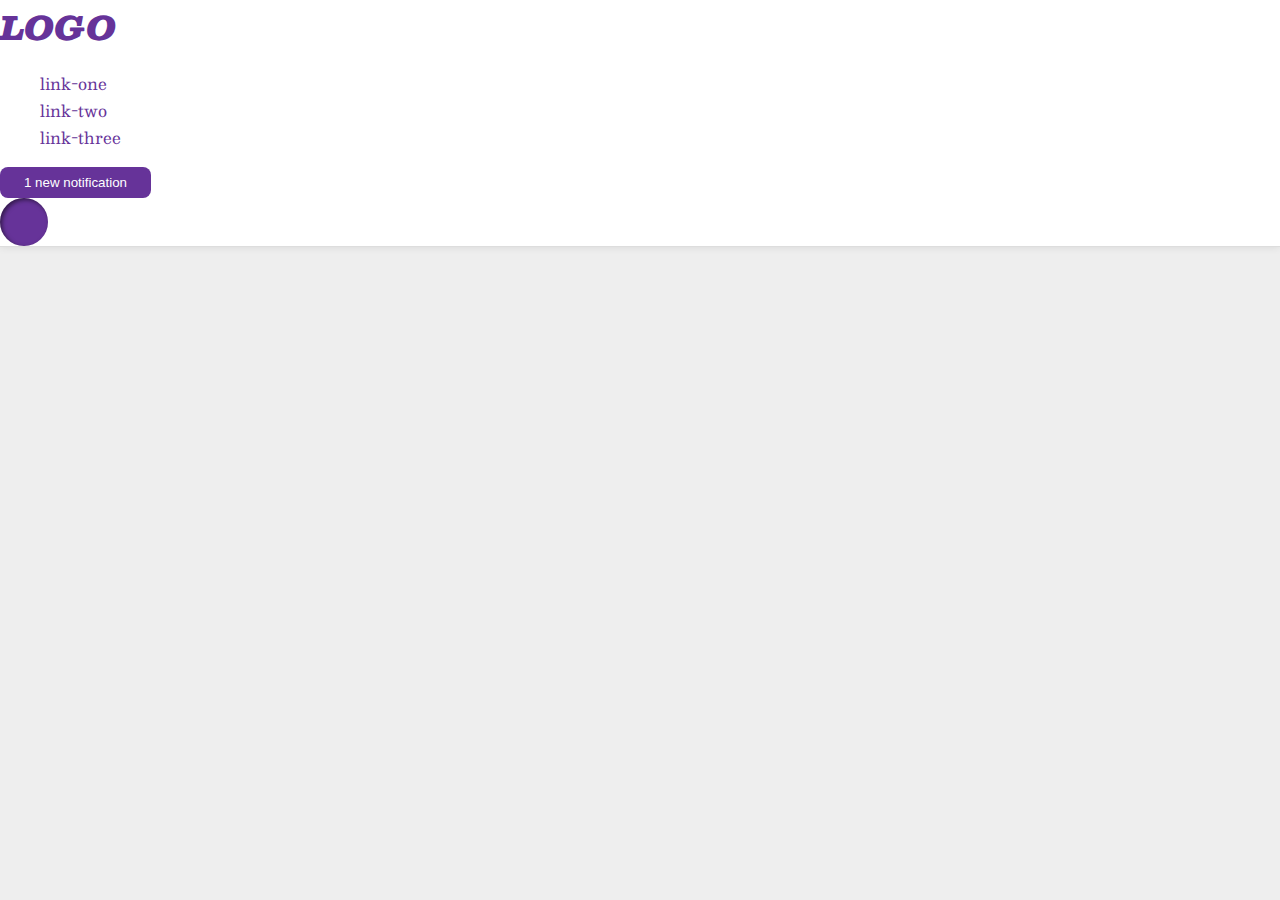
==== exercises/css-exercises/flex/03-flex-header-2/index.html @ d00c1377 "Create mono-repository" ====
<!DOCTYPE html>
<html lang="en">
  <head>
    <meta charset="UTF-8">
    <meta http-equiv="X-UA-Compatible" content="IE=edge">
    <meta name="viewport" content="width=device-width, initial-scale=1.0">
    <title>Flex Header 2</title>
    <link rel="stylesheet" href="style.css">
  </head>
  <body>
    <div class="header">
      <div class="logo">
        LOGO
      </div>
      <ul class="links">
        <li><a href="google.com">link-one</a></li>
        <li><a href="google.com">link-two</a></li>
        <li><a href="google.com">link-three</a></li>
      </ul>
      <button class="notifications">
        1 new notification
      </button>
      <div class="profile-image"></div>
    </div>
  </body>
</html>
---- exercises/css-exercises/flex/03-flex-header-2/style.css ----
/* this is some magical font-importing.  
you'll learn about it later. */
@import url('https://fonts.googleapis.com/css2?family=Besley:ital,wght@0,400;1,900&display=swap');

body {
  margin: 0;
  background: #eee;
  font-family: Besley, serif;
}

.header {
  background: white;
  border-bottom: 1px solid #ddd;
  box-shadow: 0 0 8px rgba(0,0,0,.1);
}

.profile-image {
  background: rebeccapurple;
  box-shadow: inset 2px 2px 4px rgba(0,0,0,.5);
  border-radius: 50%;
  width: 48px;
  height: 48px;
}

.logo {
  color: rebeccapurple;
  font-size: 32px;
  font-weight: 900;
  font-style: italic;
}

button {
  border: none;
  border-radius: 8px;
  background: rebeccapurple;
  color: white;
  padding: 8px 24px;
}

a {
  /* this removes the line under our links */
  text-decoration: none;
  color: rebeccapurple;
}

ul {
  list-style-type: none;
}
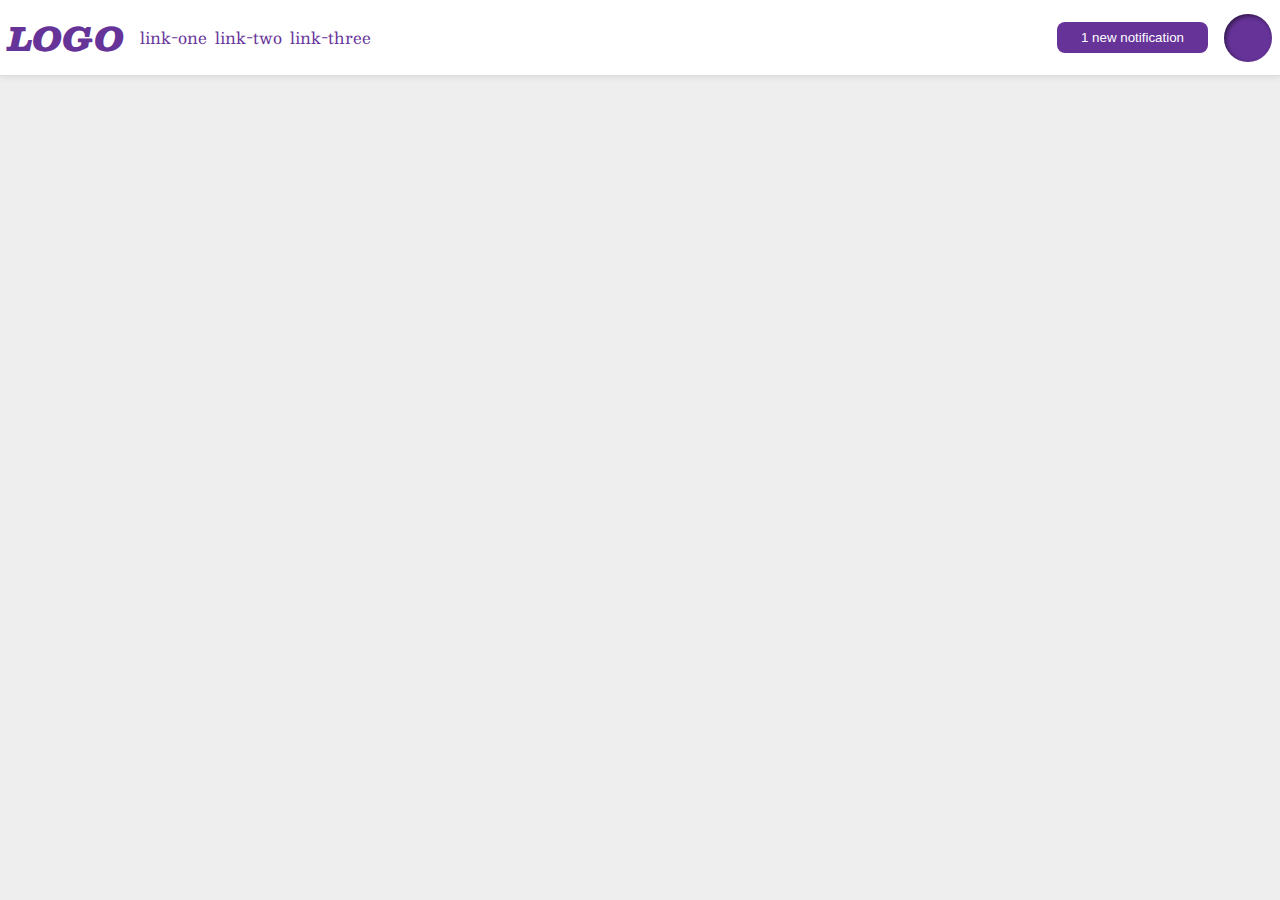
==== commit 01bdc577: "Complete exercise 3" ====
--- a/exercises/css-exercises/flex/03-flex-header-2/index.html
+++ b/exercises/css-exercises/flex/03-flex-header-2/index.html
@@ -1,14 +1,17 @@
 <!DOCTYPE html>
 <html lang="en">
-  <head>
-    <meta charset="UTF-8">
-    <meta http-equiv="X-UA-Compatible" content="IE=edge">
-    <meta name="viewport" content="width=device-width, initial-scale=1.0">
-    <title>Flex Header 2</title>
-    <link rel="stylesheet" href="style.css">
-  </head>
-  <body>
-    <div class="header">
+
+<head>
+  <meta charset="UTF-8">
+  <meta http-equiv="X-UA-Compatible" content="IE=edge">
+  <meta name="viewport" content="width=device-width, initial-scale=1.0">
+  <title>Flex Header 2</title>
+  <link rel="stylesheet" href="style.css">
+</head>
+
+<body>
+  <div class="header">
+    <div class="container">
       <div class="logo">
         LOGO
       </div>
@@ -17,10 +20,14 @@
         <li><a href="google.com">link-two</a></li>
         <li><a href="google.com">link-three</a></li>
       </ul>
+    </div>
+    <div class="container">
       <button class="notifications">
         1 new notification
       </button>
       <div class="profile-image"></div>
     </div>
-  </body>
+  </div>
+</body>
+
 </html>--- a/exercises/css-exercises/flex/03-flex-header-2/style.css
+++ b/exercises/css-exercises/flex/03-flex-header-2/style.css
@@ -12,6 +12,15 @@
   background: white;
   border-bottom: 1px solid #ddd;
   box-shadow: 0 0 8px rgba(0,0,0,.1);
+  display: flex;
+  justify-content: space-between;
+  padding: 8px;
+}
+
+.container {
+  display: flex;
+  gap: 16px;
+  align-items: center;
 }
 
 .profile-image {
@@ -44,5 +53,8 @@
 }
 
 ul {
+  display: flex;
+  gap: 8px;
+  padding: 0;
   list-style-type: none;
 }
